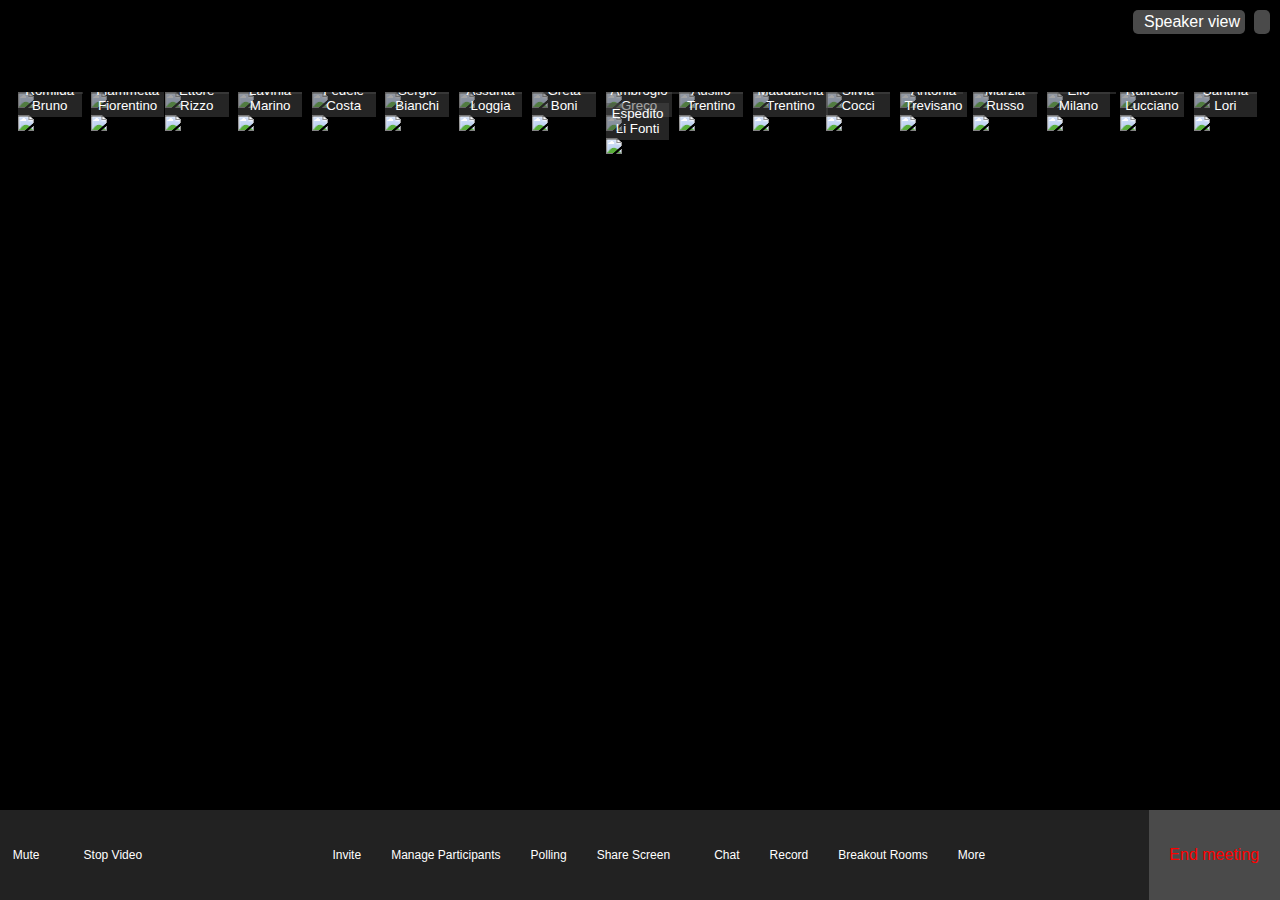
==== index2.html @ 0674d7ad "Random bonus" ====
<!DOCTYPE html>
<html lang="en">

<head>
    <meta charset="UTF-8">
    <link rel="stylesheet" href="./css/style.css">
    <link rel="stylesheet" href="https://cdnjs.cloudflare.com/ajax/libs/font-awesome/6.2.0/css/all.min.css"
        integrity="sha512-xh6O/CkQoPOWDdYTDqeRdPCVd1SpvCA9XXcUnZS2FmJNp1coAFzvtCN9BmamE+4aHK8yyUHUSCcJHgXloTyT2A=="
        crossorigin="anonymous" referrerpolicy="no-referrer" />
    <link rel="icon" href="img/favicon.ico">
    <title>Zoolando</title>
</head>

<body>
    <!-----------------------------------------------Nav bar---------------------------------------------->
    <header>
        <nav>
            <div class="nav-bar">
                <button type="button" class="viewers"><i class="fa-solid fa-grip"></i>Speaker view</button>
                <button type="button" class="big-picture"><i class="fa-solid fa-maximize"></i></button>
            </div>
        </nav>
    </header>
    <!----------------------------------------------Masterclass------------------------------------------->
    <main>
        <div class="container">
            <div class="profile-student">
                <img src="https://picsum.photos/250/170?random=1" alt="student">
                <button type="button"><i class="fa-solid fa-microphone-slash"></i>Ausonio Lombardi</button>
            </div>
            <div class="profile-student">
                <img src="https://picsum.photos/250/170?random=5" alt="student">
                <button type="button"><i class="fa-solid fa-microphone-slash"></i>Gherardo Barese</button>
            </div>
            <div class="profile-student">
                <img src="https://picsum.photos/250/170?random=88" alt="student">
                <button type="button"><i class="fa-solid fa-microphone-slash"></i>Ignazio Lorenzo</button>
            </div>
            <div class="profile-student">
                <img src="https://picsum.photos/250/170?random=98" alt="student">
                <button type="button"><i class="fa-solid fa-microphone-slash"></i>Amedeo Bruno</button>
            </div>
            <div class="profile-student">
                <img src="https://picsum.photos/250/170?random=56" alt="student">
                <button type="button"><i class="fa-solid fa-microphone-slash"></i>Greta Fallaci</button>
            </div>
            <div class="profile-student">
                <img src="https://picsum.photos/250/170?random=54" alt="student">
                <button type="button"><i class="fa-solid fa-microphone-slash"></i>Alda Davide</button>
            </div>
            <div class="profile-student">
                <img src="https://picsum.photos/250/170?random=598" alt="student">
                <button type="button"><i class="fa-solid fa-microphone-slash"></i>Assunta Baresi</button>
            </div>
            <div class="profile-student">
                <img src="https://picsum.photos/250/170?random=533" alt="student">
                <button type="button"><i class="fa-solid fa-microphone-slash"></i>Isidora Fanucci</button>
            </div>
            <div class="profile-student">
                <img src="https://picsum.photos/250/170?random=521" alt="student">
                <button type="button"><i class="fa-solid fa-microphone-slash"></i>Annunziata Angelo</button>
            </div>
            <div class="profile-student">
                <img src="https://picsum.photos/250/170?random=807" alt="student">
                <button type="button"><i class="fa-solid fa-microphone-slash"></i>Alfredino Pagnotto</button>
            </div>
            <div class="profile-student">
                <img src="https://picsum.photos/250/170?random=335" alt="student">
                <button type="button"><i class="fa-solid fa-microphone-slash"></i>Lionello Greco</button>
            </div>
            <div class="profile-student">
                <img src="https://picsum.photos/250/170?random=982" alt="student">
                <button type="button"><i class="fa-solid fa-microphone-slash"></i>Oberto Russo</button>
            </div>
            <div class="profile-student">
                <img src="https://picsum.photos/250/170?random=48" alt="student">
                <button type="button"><i class="fa-solid fa-microphone-slash"></i>Giacinta Siciliani</button>
            </div>
            <div class="profile-student">
                <img src="https://picsum.photos/250/170?random=29" alt="student">
                <button type="button"><i class="fa-solid fa-microphone-slash"></i>Quadrato Lucciano</button>
            </div>
            <div class="profile-student">
                <img src="https://picsum.photos/250/170?random=26" alt="student">
                <button type="button"><i class="fa-solid fa-microphone-slash"></i>Delfino Fiorentino</button>
            </div>
            <div class="profile-student">
                <img src="https://picsum.photos/250/170?random=66" alt="student">
                <button type="button"><i class="fa-solid fa-microphone-slash"></i>Quartilla Costa</button>
            </div>
            <div class="profile-student">
                <img src="https://picsum.photos/250/170?random=69" alt="student">
                <button type="button"><i class="fa-solid fa-microphone-slash"></i>Lucilla Rizzo</button>
            </div>
            <div class="profile-student">
                <img src="https://picsum.photos/250/170?random=72" alt="student">
                <button type="button"><i class="fa-solid fa-microphone-slash"></i>Romilda Bruno</button>
            </div>
            <div class="profile-student">
                <img src="https://picsum.photos/250/170?random=71" alt="student">
                <button type="button"><i class="fa-solid fa-microphone-slash"></i>Fiammetta Fiorentino</button>
            </div>
            <div class="profile-student">
                <img src="https://picsum.photos/250/170?random=11" alt="student">
                <button type="button"><i class="fa-solid fa-microphone-slash"></i>Ettore Rizzo</button>
            </div>
            <div class="profile-student">
                <img src="https://picsum.photos/250/170?random=61" alt="student">
                <button type="button"><i class="fa-solid fa-microphone-slash"></i>Lavinia Marino</button>
            </div>
            <div class="profile-student">
                <img src="https://picsum.photos/250/170?random=16" alt="student">
                <button type="button"><i class="fa-solid fa-microphone-slash"></i>Fedele Costa</button>
            </div>
            <div class="profile-student">
                <img src="https://picsum.photos/250/170?random=115" alt="student">
                <button type="button"><i class="fa-solid fa-microphone-slash"></i>Sergio Bianchi</button>
            </div>
            <div class="profile-student">
                <img src="https://picsum.photos/250/170?random=117" alt="student">
                <button type="button"><i class="fa-solid fa-microphone-slash"></i>Assunta Loggia</button>
            </div>
            <div class="profile-student">
                <img src="https://picsum.photos/250/170?random=487" alt="student">
                <button type="button"><i class="fa-solid fa-microphone-slash"></i>Greta Boni</button>
            </div>
            <div class="profile-student">
                <img src="https://picsum.photos/250/170?random=654" alt="student">
                <button type="button"><i class="fa-solid fa-microphone-slash"></i>Ambrogio Greco</button>
            </div>
            <div class="profile-student">
                <img src="https://picsum.photos/250/170?random=90" alt="student">
                <button type="button"><i class="fa-solid fa-microphone-slash"></i>Ausilio Trentino</button>
            </div>
            <div class="profile-student">
                <img src="https://picsum.photos/250/170?random=99" alt="student">
                <button type="button"><i class="fa-solid fa-microphone-slash"></i>Maddalena Trentino</button>
            </div>
            <div class="profile-student">
                <img src="https://picsum.photos/250/170?random=88" alt="student">
                <button type="button"><i class="fa-solid fa-microphone-slash"></i>Silvia Cocci</button>
            </div>
            <div class="profile-student">
                <img src="https://picsum.photos/250/170?random=2311" alt="student">
                <button type="button"><i class="fa-solid fa-microphone-slash"></i>Antonia Trevisano</button>
            </div>
            <div class="profile-student">
                <img src="https://picsum.photos/250/170?random=444" alt="student">
                <button type="button"><i class="fa-solid fa-microphone-slash"></i>Marzia Russo</button>
            </div>
            <div class="profile-student">
                <img src="https://picsum.photos/250/170?random=2" alt="student">
                <button type="button"><i class="fa-solid fa-microphone-slash"></i>Elio Milano</button>
            </div>
            <div class="profile-student">
                <img src="https://picsum.photos/250/170?random=3" alt="student">
                <button type="button"><i class="fa-solid fa-microphone-slash"></i>Raffaello Lucciano</button>
            </div>
            <div class="profile-student">
                <img src="https://picsum.photos/250/170?random=53" alt="student">
                <button type="button"><i class="fa-solid fa-microphone-slash"></i>Santina Lori</button>
            </div>
            <div class="profile-student">
                <img src="https://picsum.photos/250/170?random=58" alt="student">
                <button type="button"><i class="fa-solid fa-microphone-slash"></i>Espedito Li Fonti</button>
            </div>
        </div>
    </main>
    <!----------------------------------------Footer with interactive button---------------------------------->
    <footer>
        <div class="footer-container">
            <div class="left">
                <div class="selection">
                    <button type="button"><i class="fa-solid fa-microphone"></i>
                        <span>Mute</span>
                    </button>
                    <button type="button"><i class="fa-solid fa-angle-up"></i></button>
                </div>
                <div class="selection">
                    <button type="button"><i class="fa-solid fa-video"></i>
                        <span>Stop Video</span>
                    </button>
                    <button type="button"><i class="fa-solid fa-angle-up"></i></button>
                </div>
            </div>
            <div class="center">
                <button type="button"><i class="fa-solid fa-user-plus"></i>
                    <span>Invite</span>
                </button>
                <button type="button"><i class="fa-solid fa-users"></i>
                    <span>Manage Participants</span>
                </button>
                <button type="button"><i class="fa-solid fa-chart-column"></i>
                    <span>Polling</span>
                </button>
                <div class="selection green">
                    <button type="button"><i class="fa-solid fa-share-from-square"></i>
                        <span>Share Screen</span>
                    </button>
                    <button type="button"><i class="fa-solid fa-angle-up"></i></button>
                </div>
                <button type="button"><i class="fa-solid fa-comment"></i>
                    <span>Chat</span>
                </button>
                <button type="button"><i class="fa-solid fa-record-vinyl"></i>
                    <span>Record</span>
                </button>
                <button type="button"><i class="fa-solid fa-table-cells-large"></i>
                    <span>Breakout Rooms</span>
                </button>
                <button type="button"><i class="fa-solid fa-ellipsis"></i>
                    <span>More</span>
                </button>
            </div>
            <div class="right">
                <button type="button">End meeting</button>
            </div>

        </div>
    </footer>
</body>

</html>
---- css/style.css ----
* {
    margin: 0;
    padding: 0;
    box-sizing: border-box;
}

body {
    height: 100vh;
    display: flex;
    flex-direction: column;
    background-color: black;
    font-family: Arial, Helvetica, sans-serif;
}

/*-------------------------------------HEADER----------------------------------*/
.nav-bar {
    display: flex;
    justify-content: flex-end;
    padding: .3rem;
    margin-bottom: 3rem;

}

.nav-bar button {
    padding: .2rem .3rem;
    font-size: 16px;
}

.nav-bar i {
    padding: .1rem .2rem;
}

button {
    background-color: rgb(74, 74, 74);
    color: white;
    padding: .2rem .3rem;
    margin: .3rem;
    border: 0;
    border-radius: 5px;
}

button:hover {
    cursor: pointer;   
}

/*---------------------------------------MAIN---------------------------------*/
main {
    height: 100vh;
    flex-grow: auto;
    overflow: auto;
}

.container {
    max-width: 1800px;
    margin: auto;
    flex-wrap: wrap;
    display: flex;
    justify-content: center;
    gap: 5px;
}

.profile-student {
    position: relative;
    flex-direction: row;
}

.profile-student button {
    position: absolute;
    bottom: 0;
    left: 0;
    margin-left: 0;
    margin-bottom: 1rem;
    border-radius: 0;
    background-color: rgba(74, 74, 74, .5);
}

/*---------------------------------------FOOTER------------------------------*/
footer {
    background-color: #222222;
}

.footer-container {
    display: flex;
    justify-content: space-between;
    align-items: center;
}

.selection {
    display: inline-block;
    color: white;   
}

.green button:first-child i{
    color: #4BC800;
}
.selection i:last-child{
    font-size: 12px;
    vertical-align: -10px;
}

.footer-container button {
    padding: .5rem 0;
    font-size: 26px;
    background-color: transparent;
}

.right{
    height:90px;
    line-height: 90px;
    background-color: rgba(74, 74, 74);    
}

.right button:last-child {
    
    padding: 1rem;
    color: red;
    font-size: 16px;

}

.footer-container span {
    display: block;
    padding: .5rem ;
    font-size: 12px;
}
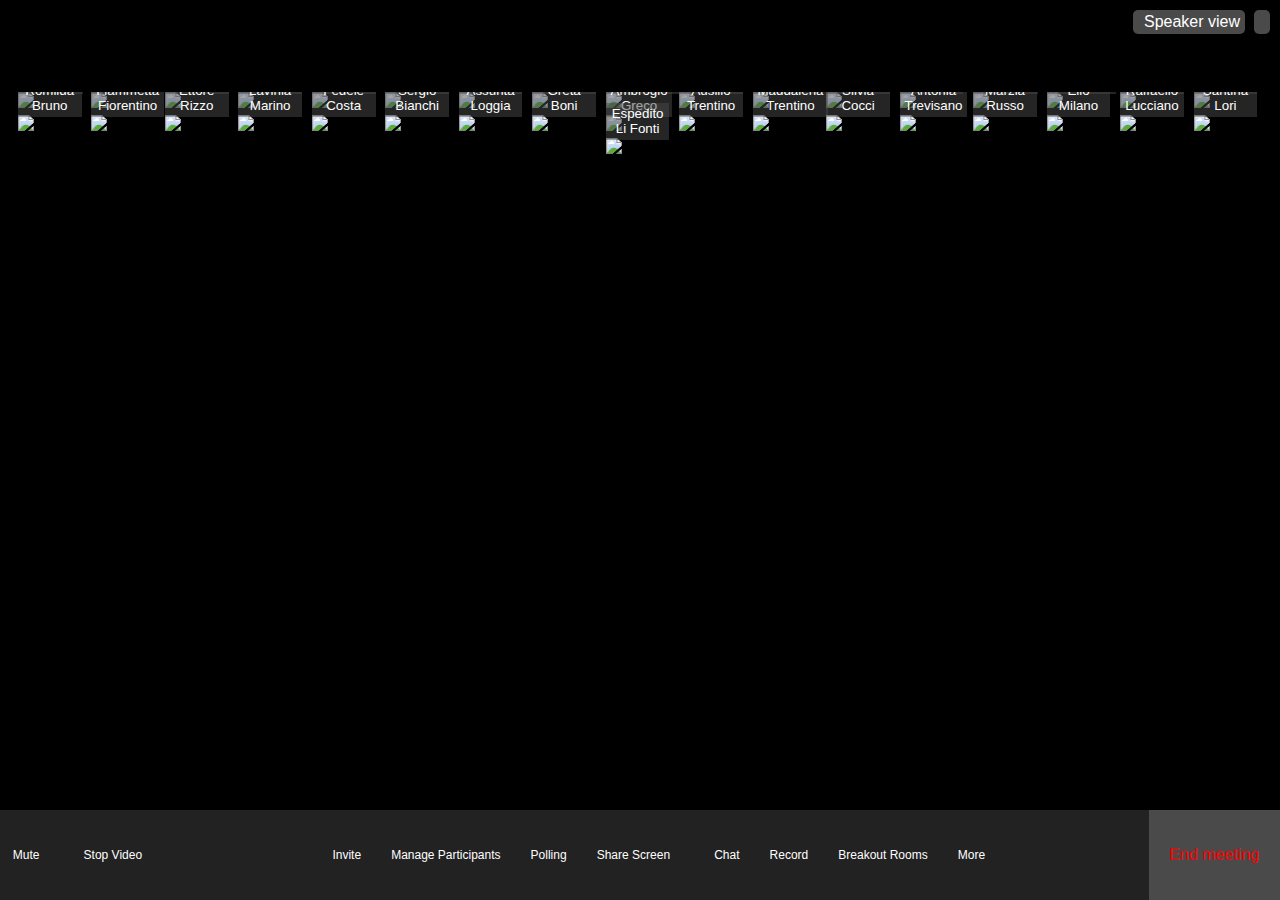
==== commit cbfbf037: "fixes style" ====
--- a/index2.html
+++ b/index2.html
@@ -3,7 +3,7 @@
 
 <head>
     <meta charset="UTF-8">
-    <link rel="stylesheet" href="./css/style.css">
+    <link rel="stylesheet" href="./css/style2.css">
     <link rel="stylesheet" href="https://cdnjs.cloudflare.com/ajax/libs/font-awesome/6.2.0/css/all.min.css"
         integrity="sha512-xh6O/CkQoPOWDdYTDqeRdPCVd1SpvCA9XXcUnZS2FmJNp1coAFzvtCN9BmamE+4aHK8yyUHUSCcJHgXloTyT2A=="
         crossorigin="anonymous" referrerpolicy="no-referrer" />
@@ -137,7 +137,7 @@
                 <button type="button"><i class="fa-solid fa-microphone-slash"></i>Maddalena Trentino</button>
             </div>
             <div class="profile-student">
-                <img src="https://picsum.photos/250/170?random=88" alt="student">
+                <img src="https://picsum.photos/250/170?random=878" alt="student">
                 <button type="button"><i class="fa-solid fa-microphone-slash"></i>Silvia Cocci</button>
             </div>
             <div class="profile-student">
--- a/css/style2.css
+++ b/css/style2.css
@@ -0,0 +1,125 @@
+* {
+    margin: 0;
+    padding: 0;
+    box-sizing: border-box;
+}
+
+body {
+    height: 100vh;
+    display: flex;
+    flex-direction: column;
+    background-color: black;
+    font-family: Arial, Helvetica, sans-serif;
+}
+
+/*-------------------------------------HEADER----------------------------------*/
+.nav-bar {
+    display: flex;
+    justify-content: flex-end;
+    padding: .3rem;
+    margin-bottom: 3rem;
+
+}
+
+.nav-bar button {
+    padding: .2rem .3rem;
+    font-size: 16px;
+}
+
+.nav-bar i {
+    padding: .1rem .2rem;
+}
+
+button {
+    background-color: rgb(74, 74, 74);
+    color: white;
+    padding: .2rem .3rem;
+    margin: .3rem;
+    border: 0;
+    border-radius: 5px;
+}
+
+button:hover {
+    cursor: pointer;   
+}
+
+/*---------------------------------------MAIN---------------------------------*/
+main {
+    height: 100vh;
+    flex-grow: auto;
+    overflow: auto;
+}
+
+.container {
+    max-width: 1800px;
+    margin: auto;
+    flex-wrap: wrap;
+    display: flex;
+    justify-content: center;
+    gap: 5px;
+}
+
+.profile-student {
+    position: relative;
+
+}
+
+.profile-student button {
+    position: absolute;
+    bottom: 0;
+    left: 0;
+    margin-left: 0;
+    margin-bottom: 1rem;
+    border-radius: 0;
+    background-color: rgba(74, 74, 74, .5);
+}
+
+/*---------------------------------------FOOTER------------------------------*/
+footer {
+    background-color: #222222;
+}
+
+.footer-container {
+    display: flex;
+    justify-content: space-between;
+    align-items: center;
+}
+
+.selection {
+    display: inline-block;
+    color: white;   
+}
+
+.green button:first-child i{
+    color: #4BC800;
+}
+.selection i:last-child{
+    font-size: 12px;
+    vertical-align: -10px;
+}
+
+.footer-container button {
+    padding: .5rem 0;
+    font-size: 26px;
+    background-color: transparent;
+}
+
+.right{
+    height:90px;
+    line-height: 90px;
+    background-color: rgba(74, 74, 74);    
+}
+
+.right button:last-child {
+    
+    padding: 1rem;
+    color: red;
+    font-size: 16px;
+
+}
+
+.footer-container span {
+    display: block;
+    padding: .5rem ;
+    font-size: 12px;
+}